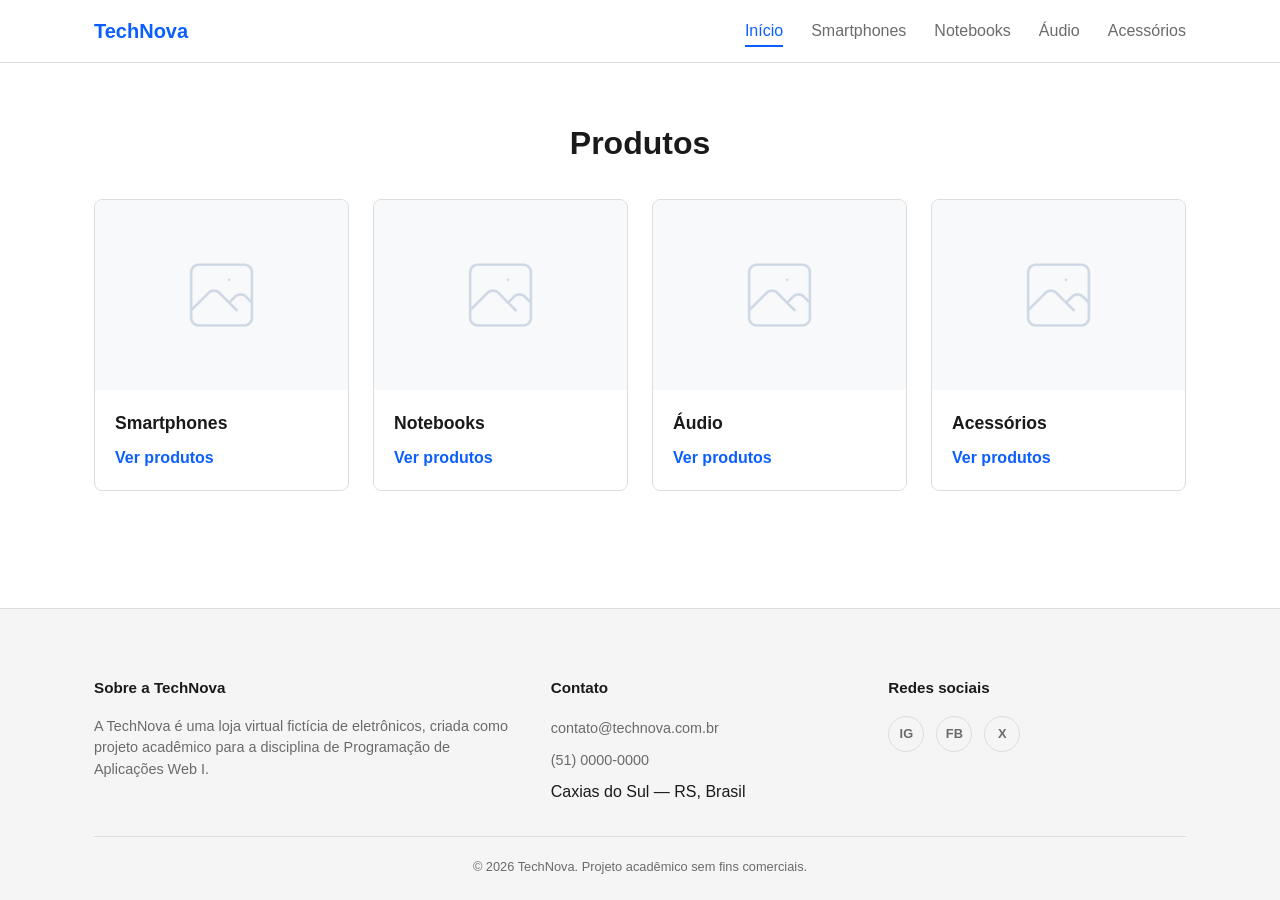
==== index.html @ d02da3fd "página inicial e página de categoria" ====
<!DOCTYPE html>
<html lang="pt-BR">
<head>
  <meta charset="UTF-8">
  <meta name="viewport" content="width=device-width, initial-scale=1.0">
  <title>TechNova — Loja Virtual de Eletrônicos</title>
  <link rel="stylesheet" href="style.css">
</head>
<body>
  <header class="site-header">
    <div class="container">
      <a class="logo" href="index.html">TechNova</a>
      <nav class="main-nav" aria-label="Navegação principal">
        <ul>
          <li><a href="index.html" aria-current="page">Início</a></li>
          <li><a href="categoria-smartphones.html">Smartphones</a></li>
          <li><a href="categoria-notebooks.html">Notebooks</a></li>
          <li><a href="categoria-audio.html">Áudio</a></li>
          <li><a href="categoria-acessorios.html">Acessórios</a></li>
        </ul>
      </nav>
    </div>
  </header>
  <main>
    <section class="categorias" id="categorias" aria-labelledby="categorias-titulo">
      <div class="container">
        <h2 id="categorias-titulo">Produtos</h2>
        <div class="categorias-grid">
          <article class="categoria-card">
            <figure>
              <img src="assets/img/general-img-landscape.png" alt="Categoria Smartphones">
            </figure>
            <div class="categoria-card-body">
              <h3>Smartphones</h3>
              <a class="btn-link" href="categoria-smartphones.html">Ver produtos</a>
            </div>
          </article>
          <article class="categoria-card">
            <figure>
              <img src="assets/img/general-img-landscape.png" alt="Categoria Notebooks">
            </figure>
            <div class="categoria-card-body">
              <h3>Notebooks</h3>
              <a class="btn-link" href="categoria-notebooks.html">Ver produtos</a>
            </div>
          </article>
          <article class="categoria-card">
            <figure>
              <img src="assets/img/general-img-landscape.png" alt="Categoria Áudio">
            </figure>
            <div class="categoria-card-body">
              <h3>Áudio</h3>
              <a class="btn-link" href="categoria-audio.html">Ver produtos</a>
            </div>
          </article>
          <article class="categoria-card">
            <figure>
              <img src="assets/img/general-img-landscape.png" alt="Categoria Acessórios">
            </figure>
            <div class="categoria-card-body">
              <h3>Acessórios</h3>
              <a class="btn-link" href="categoria-acessorios.html">Ver produtos</a>
            </div>
          </article>
        </div>
      </div>
    </section>
  </main>
  <footer class="site-footer">
    <div class="container">
      <div class="footer-grid">
        <div class="footer-col">
          <h4>Sobre a TechNova</h4>
          <p>A TechNova é uma loja virtual fictícia de eletrônicos, criada como projeto acadêmico para a disciplina de Programação de Aplicações Web I.</p>
        </div>
        <div class="footer-col">
          <h4>Contato</h4>
          <ul>
            <li><a href="mailto:contato@technova.com.br">contato@technova.com.br</a></li>
            <li><a href="tel:+555100000000">(51) 0000-0000</a></li>
            <li>Caxias do Sul — RS, Brasil</li>
          </ul>
        </div>
        <div class="footer-col">
          <h4>Redes sociais</h4>
          <ul class="social-links">
            <li><a href="#" aria-label="TechNova no Instagram">IG</a></li>
            <li><a href="#" aria-label="TechNova no Facebook">FB</a></li>
            <li><a href="#" aria-label="TechNova no X">X</a></li>
          </ul>
        </div>
      </div>
      <div class="footer-bottom">
        <p>&copy; 2026 TechNova. Projeto acadêmico sem fins comerciais.</p>
      </div>
    </div>
  </footer>
</body>
</html>
---- style.css ----
:root {
  --color-bg: #ffffff;
  --color-surface: #f5f5f5;
  --color-surface-alt: #ececec;
  --color-border: #dddddd;
  --color-text: #1a1a1a;
  --color-text-muted: #6b6b6b;
  --color-primary: #0b5fff;
  --color-primary-dark: #0847c4;

  --radius-sm: 4px;
  --radius-md: 8px;

  --transition-fast: 0.15s ease;
}

*,
*::before,
*::after {
  box-sizing: border-box;
}

body {
  margin: 0;
  min-height: 100vh;
  display: grid;
  grid-template-rows: auto 1fr auto;
  background-color: var(--color-bg);
  color: var(--color-text);
  font-family: "Segoe UI", Roboto, "Helvetica Neue", Arial, sans-serif;
  line-height: 1.5;
}

h1, h2, h3, p {
  margin: 0;
}

ul {
  list-style: none;
  margin: 0;
  padding: 0;
}

a {
  color: inherit;
  text-decoration: none;
}

img {
  max-width: 100%;
  display: block;
}

.container {
  width: min(1140px, 100%);
  padding-inline: 1.5rem;
  margin-inline: auto;
}

.site-header {
  border-bottom: 1px solid var(--color-border);
}

.site-header .container {
  display: grid;
  grid-template-columns: auto 1fr;
  align-items: center;
  column-gap: 2rem;
  padding-block: 1rem;
}

.logo {
  display: flex;
  align-items: center;
  gap: 0.6rem;
  font-size: 1.25rem;
  font-weight: 700;
  color: var(--color-primary);
}

.main-nav ul {
  display: flex;
  flex-wrap: wrap;
  justify-content: flex-end;
  gap: 0.5rem 1.75rem;
}

.main-nav a {
  padding-block: 0.35rem;
  border-bottom: 2px solid transparent;
  color: var(--color-text-muted);
  font-weight: 500;
  transition: color var(--transition-fast), border-color var(--transition-fast);
}

.main-nav a:hover,
.main-nav a:focus-visible {
  color: var(--color-text);
}

.main-nav a[aria-current="page"] {
  color: var(--color-primary);
  border-color: var(--color-primary);
}

.categorias {
  padding-block: 3.5rem;
}

.categorias h2 {
  font-size: 2rem;
  margin-bottom: 2rem;
  text-align: center;
}

.categorias-grid {
  display: grid;
  grid-template-columns: repeat(4, 1fr);
  gap: 1.5rem;
}

.categoria-card {
  display: flex;
  flex-direction: column;
  background-color: var(--color-bg);
  border: 1px solid var(--color-border);
  border-radius: var(--radius-md);
  overflow: hidden;
  transition: border-color var(--transition-fast);
}

.categoria-card:hover,
.categoria-card:focus-within {
  border-color: var(--color-primary);
}

.categoria-card figure {
  margin: 0;
  aspect-ratio: 4 / 3;
  background-color: var(--color-surface-alt);
}

.categoria-card figure img {
  width: 100%;
  height: 100%;
  object-fit: cover;
}

.categoria-card-body {
  display: flex;
  flex-direction: column;
  align-items: flex-start;
  gap: 0.6rem;
  padding: 1.25rem;
  flex: 1;
}

.categoria-card-body h3 {
  font-size: 1.1rem;
}

.categoria-card-body p {
  color: var(--color-text-muted);
  font-size: 0.9rem;
  flex: 1;
}

.categoria-card-body .btn-link {
  font-weight: 600;
  color: var(--color-primary);
}

.categoria-header {
  padding-block: 2.5rem 2rem;
  background-color: var(--color-surface);
  border-bottom: 1px solid var(--color-border);
}

.categoria-header h1 {
  font-size: 2.25rem;
}

.produtos {
  padding-block: 3rem 4rem;
}

.produtos-grid {
  display: grid;
  grid-template-columns: repeat(4, 1fr);
  gap: 1.5rem;
}

.produto-card {
  display: flex;
  flex-direction: column;
  background-color: var(--color-bg);
  border: 1px solid var(--color-border);
  border-radius: var(--radius-md);
  overflow: hidden;
  transition: border-color var(--transition-fast);
}

.produto-card:hover,
.produto-card:focus-within {
  border-color: var(--color-primary);
}

.produto-imagem {
  margin: 0;
  aspect-ratio: 4 / 3;
  background-color: var(--color-surface-alt);
}

.produto-imagem img {
  width: 100%;
  height: 100%;
  object-fit: cover;
}

.produto-info {
  display: flex;
  flex-direction: column;
  align-items: flex-start;
  gap: 0.5rem;
  padding: 1.25rem;
  flex: 1;
}

.produto-info h3 {
  font-size: 1.05rem;
  flex: 1;
}

.produto-info .preco {
  font-size: 1.3rem;
  font-weight: 700;
  color: var(--color-text);
}

.produto-acoes {
  display: flex;
  justify-content: stretch;
  width: 100%;
  margin-top: 0.25rem;
}

.btn-comprar {
  width: 100%;
  justify-content: center;
  background-color: var(--color-primary);
  color: #ffffff;
  padding: 0.65rem 1rem;
  border-radius: var(--radius-sm);
  font-weight: 700;
  text-align: center;
  transition: background-color var(--transition-fast);
}

.btn-comprar:hover,
.btn-comprar:focus-visible {
  background-color: var(--color-primary-dark);
}

.site-footer {
  border-top: 1px solid var(--color-border);
  background-color: var(--color-surface);
  padding-block: 3rem 1.5rem;
}

.footer-grid {
  display: grid;
  grid-template-columns: 1.4fr 1fr 1fr;
  gap: 2.5rem;
  padding-bottom: 2rem;
}

.footer-col {
  display: flex;
  flex-direction: column;
  gap: 0.75rem;
}

.footer-col h4 {
  font-size: 0.95rem;
  margin-bottom: 0.25rem;
}

.footer-col p,
.footer-col a {
  color: var(--color-text-muted);
  font-size: 0.9rem;
  transition: color var(--transition-fast);
}

.footer-col a:hover {
  color: var(--color-primary);
}

.footer-col ul {
  display: flex;
  flex-direction: column;
  gap: 0.5rem;
}

.social-links {
  display: flex;
  flex-direction: row !important;
  gap: 0.75rem !important;
}

.social-links a {
  display: flex;
  align-items: center;
  justify-content: center;
  width: 36px;
  height: 36px;
  border: 1px solid var(--color-border);
  border-radius: 50%;
  font-size: 0.8rem;
  font-weight: 700;
  transition: background-color var(--transition-fast), color var(--transition-fast), border-color var(--transition-fast);
}

.social-links a:hover {
  background-color: var(--color-primary);
  color: #ffffff;
  border-color: var(--color-primary);
}

.footer-bottom {
  border-top: 1px solid var(--color-border);
  padding-top: 1.25rem;
  text-align: center;
  color: var(--color-text-muted);
  font-size: 0.8rem;
}

@media (max-width: 900px) {
  .categorias-grid {
    grid-template-columns: repeat(2, 1fr);
  }

  .produtos-grid {
    grid-template-columns: repeat(2, 1fr);
  }

  .footer-grid {
    grid-template-columns: 1fr 1fr;
  }
}

@media (max-width: 640px) {
  .site-header .container {
    grid-template-columns: 1fr;
    row-gap: 0.75rem;
    justify-items: center;
    text-align: center;
  }

  .main-nav ul {
    justify-content: center;
  }

  .categorias h2 {
    font-size: 1.5rem;
  }

  .categoria-header h1 {
    font-size: 1.75rem;
  }

  .categorias-grid {
    grid-template-columns: 1fr;
  }

  .produtos-grid {
    grid-template-columns: 1fr;
  }

  .footer-grid {
    grid-template-columns: 1fr;
    text-align: center;
  }

  .footer-col {
    align-items: center;
  }
}
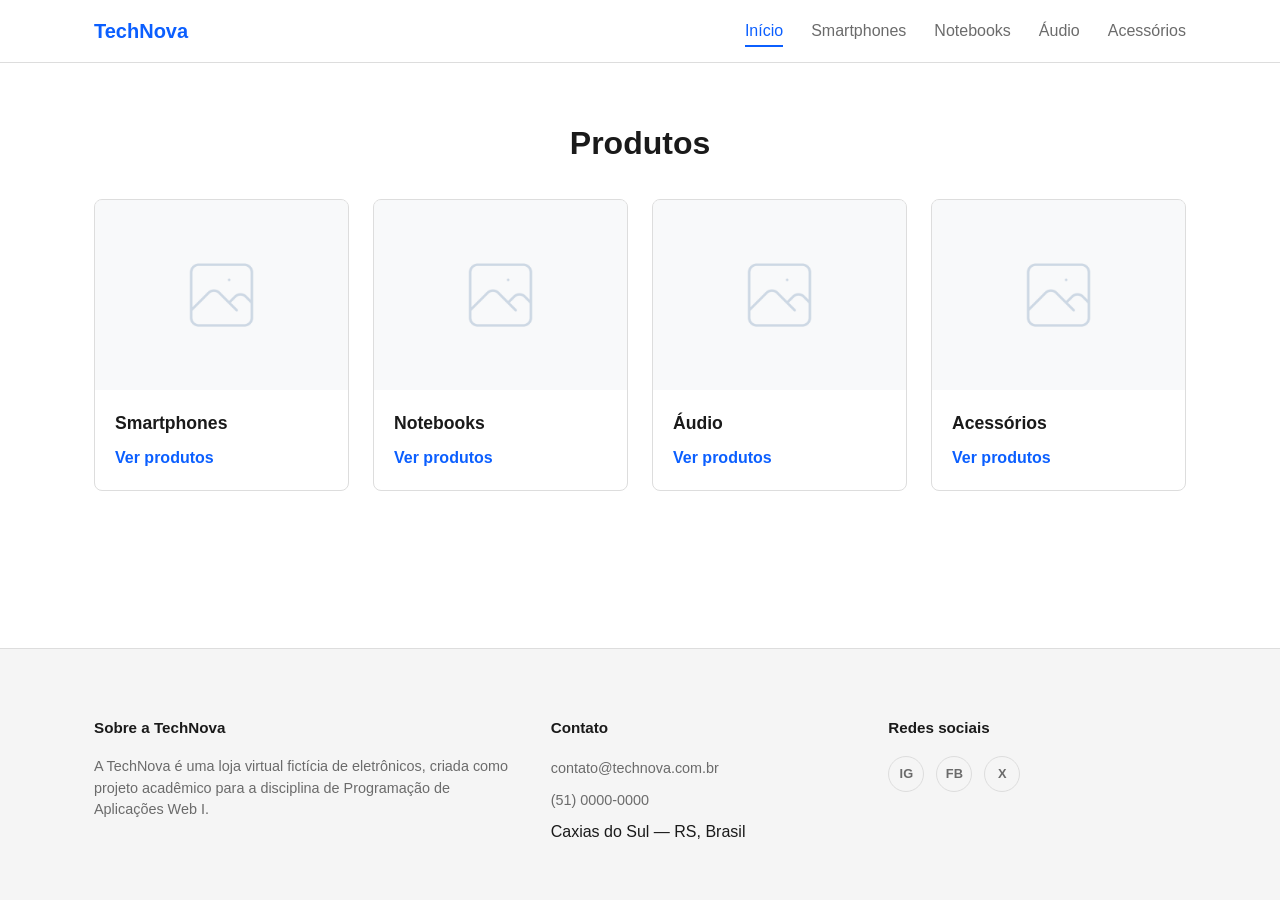
==== commit 9bb81ad2: "Header fixo no topo" ====
--- a/index.html
+++ b/index.html
@@ -4,7 +4,7 @@
   <meta charset="UTF-8">
   <meta name="viewport" content="width=device-width, initial-scale=1.0">
   <title>TechNova — Loja Virtual de Eletrônicos</title>
-  <link rel="stylesheet" href="style.css">
+  <link rel="stylesheet" href="css/style.css">
 </head>
 <body>
   <header class="site-header">
@@ -90,9 +90,6 @@
           </ul>
         </div>
       </div>
-      <div class="footer-bottom">
-        <p>&copy; 2026 TechNova. Projeto acadêmico sem fins comerciais.</p>
-      </div>
     </div>
   </footer>
 </body>
--- a/css/style.css
+++ b/css/style.css
@@ -0,0 +1,431 @@
+:root {
+  --color-bg: #ffffff;
+  --color-surface: #f5f5f5;
+  --color-surface-alt: #ececec;
+  --color-border: #dddddd;
+  --color-text: #1a1a1a;
+  --color-text-muted: #6b6b6b;
+  --color-primary: #0b5fff;
+  --color-primary-dark: #0847c4;
+
+  --radius-sm: 4px;
+  --radius-md: 8px;
+
+  --transition-fast: 0.15s ease;
+}
+
+*,
+*::before,
+*::after {
+  box-sizing: border-box;
+}
+
+body {
+  margin: 0;
+  min-height: 100vh;
+  display: grid;
+  grid-template-rows: auto 1fr auto;
+  background-color: var(--color-bg);
+  color: var(--color-text);
+  font-family: "Segoe UI", Roboto, "Helvetica Neue", Arial, sans-serif;
+  line-height: 1.5;
+}
+
+h1, h2, h3, p {
+  margin: 0;
+}
+
+ul {
+  list-style: none;
+  margin: 0;
+  padding: 0;
+}
+
+a {
+  color: inherit;
+  text-decoration: none;
+}
+
+img {
+  max-width: 100%;
+  display: block;
+}
+
+.container {
+  width: min(1140px, 100%);
+  padding-inline: 1.5rem;
+  margin-inline: auto;
+}
+
+.site-header {
+  position: sticky;
+  top: 0;
+  z-index: 100;
+  background-color: var(--color-bg);
+  border-bottom: 1px solid var(--color-border);
+}
+
+.site-header .container {
+  display: grid;
+  grid-template-columns: auto 1fr;
+  align-items: center;
+  column-gap: 2rem;
+  padding-block: 1rem;
+}
+
+.logo {
+  display: flex;
+  align-items: center;
+  gap: 0.6rem;
+  font-size: 1.25rem;
+  font-weight: 700;
+  color: var(--color-primary);
+}
+
+.main-nav ul {
+  display: flex;
+  flex-wrap: wrap;
+  justify-content: flex-end;
+  gap: 0.5rem 1.75rem;
+}
+
+.main-nav a {
+  padding-block: 0.35rem;
+  border-bottom: 2px solid transparent;
+  color: var(--color-text-muted);
+  font-weight: 500;
+  transition: color var(--transition-fast), border-color var(--transition-fast);
+}
+
+.main-nav a:hover,
+.main-nav a:focus-visible {
+  color: var(--color-text);
+}
+
+.main-nav a[aria-current="page"] {
+  color: var(--color-primary);
+  border-color: var(--color-primary);
+}
+
+.categorias {
+  padding-block: 3.5rem;
+}
+
+.categorias h2 {
+  font-size: 2rem;
+  margin-bottom: 2rem;
+  text-align: center;
+}
+
+.categorias-grid {
+  display: grid;
+  grid-template-columns: repeat(4, 1fr);
+  gap: 1.5rem;
+}
+
+.categoria-card {
+  display: flex;
+  flex-direction: column;
+  background-color: var(--color-bg);
+  border: 1px solid var(--color-border);
+  border-radius: var(--radius-md);
+  overflow: hidden;
+  transition: border-color var(--transition-fast);
+}
+
+.categoria-card:hover,
+.categoria-card:focus-within {
+  border-color: var(--color-primary);
+}
+
+.categoria-card figure {
+  margin: 0;
+  aspect-ratio: 4 / 3;
+  background-color: var(--color-surface-alt);
+}
+
+.categoria-card figure img {
+  width: 100%;
+  height: 100%;
+  object-fit: cover;
+}
+
+.categoria-card-body {
+  display: flex;
+  flex-direction: column;
+  align-items: flex-start;
+  gap: 0.6rem;
+  padding: 1.25rem;
+  flex: 1;
+}
+
+.categoria-card-body h3 {
+  font-size: 1.1rem;
+}
+
+.categoria-card-body p {
+  color: var(--color-text-muted);
+  font-size: 0.9rem;
+  flex: 1;
+}
+
+.categoria-card-body .btn-link {
+  font-weight: 600;
+  color: var(--color-primary);
+}
+
+.categoria-header {
+  padding-block: 2.5rem 2rem;
+  background-color: var(--color-surface);
+  border-bottom: 1px solid var(--color-border);
+}
+
+.categoria-header h1 {
+  font-size: 2.25rem;
+}
+
+.produtos {
+  padding-block: 3rem 4rem;
+}
+
+.produtos-grid {
+  display: grid;
+  grid-template-columns: repeat(4, 1fr);
+  gap: 1.5rem;
+}
+
+.produto-card {
+  display: flex;
+  flex-direction: column;
+  background-color: var(--color-bg);
+  border: 1px solid var(--color-border);
+  border-radius: var(--radius-md);
+  overflow: hidden;
+  transition: border-color var(--transition-fast);
+}
+
+.produto-card:hover,
+.produto-card:focus-within {
+  border-color: var(--color-primary);
+}
+
+.produto-imagem {
+  margin: 0;
+  aspect-ratio: 4 / 3;
+  background-color: var(--color-surface-alt);
+}
+
+.produto-detalhes {
+    display: grid;
+    grid-template-columns: 1fr 1fr;
+    gap: 40px;
+    align-items: start;
+}
+
+.produto-descricao h2 {
+    margin-bottom: 20px;
+}
+
+.produto-descricao p {
+    line-height: 1.6;
+    margin-bottom: 20px;
+}
+
+.produto-descricao ul {
+    margin-bottom: 20px;
+    padding-left: 20px;
+}
+
+.produto-descricao button {
+    padding: 12px 24px;
+    border: none;
+    background-color: #0b5cff;
+    color: white;
+    font-size: 16px;
+    cursor: pointer;
+}
+
+.produto-imagem img {
+  padding: 12px;
+  width: 100%;
+  max-width: 500px;
+  height: 100%;
+  display: block;
+  object-fit: cover;
+}
+
+.produto-imagem-iphone {
+  margin-top: 30px;
+  background-color: var(--color-surface-alt);
+}
+
+.produto-imagem-iphone img {
+  padding: 12px;
+  width: 100%;
+  max-width: 500px;
+  height: 100%;
+  display: block;
+  object-fit: cover;
+}
+
+.produto-info {
+  display: flex;
+  flex-direction: column;
+  align-items: flex-start;
+  gap: 0.5rem;
+  padding: 1.25rem;
+  flex: 1;
+}
+
+.produto-info h3 {
+  font-size: 1.05rem;
+  flex: 1;
+}
+
+.produto-info .preco {
+  font-size: 1.3rem;
+  font-weight: 700;
+  color: var(--color-text);
+}
+
+.produto-acoes {
+  display: flex;
+  justify-content: stretch;
+  width: 100%;
+  margin-top: 0.25rem;
+}
+
+.btn-comprar {
+  width: 100%;
+  justify-content: center;
+  background-color: var(--color-primary);
+  color: #ffffff;
+  padding: 0.65rem 1rem;
+  border-radius: var(--radius-sm);
+  font-weight: 700;
+  text-align: center;
+  transition: background-color var(--transition-fast);
+}
+
+.btn-comprar:hover,
+.btn-comprar:focus-visible {
+  background-color: var(--color-primary-dark);
+}
+
+.site-footer {
+  border-top: 1px solid var(--color-border);
+  background-color: var(--color-surface);
+  padding-block: 3rem 1.5rem;
+}
+
+.footer-grid {
+  display: grid;
+  grid-template-columns: 1.4fr 1fr 1fr;
+  gap: 2.5rem;
+  padding-bottom: 2rem;
+}
+
+.footer-col {
+  display: flex;
+  flex-direction: column;
+  gap: 0.75rem;
+}
+
+.footer-col h4 {
+  font-size: 0.95rem;
+  margin-bottom: 0.25rem;
+}
+
+.footer-col p,
+.footer-col a {
+  color: var(--color-text-muted);
+  font-size: 0.9rem;
+  transition: color var(--transition-fast);
+}
+
+.footer-col a:hover {
+  color: var(--color-primary);
+}
+
+.footer-col ul {
+  display: flex;
+  flex-direction: column;
+  gap: 0.5rem;
+}
+
+.social-links {
+  display: flex;
+  flex-direction: row !important;
+  gap: 0.75rem !important;
+}
+
+.social-links a {
+  display: flex;
+  align-items: center;
+  justify-content: center;
+  width: 36px;
+  height: 36px;
+  border: 1px solid var(--color-border);
+  border-radius: 50%;
+  font-size: 0.8rem;
+  font-weight: 700;
+  transition: background-color var(--transition-fast), color var(--transition-fast), border-color var(--transition-fast);
+}
+
+.social-links a:hover {
+  background-color: var(--color-primary);
+  color: #ffffff;
+  border-color: var(--color-primary);
+}
+
+@media (max-width: 900px) {
+  .categorias-grid {
+    grid-template-columns: repeat(2, 1fr);
+  }
+
+  .produtos-grid {
+    grid-template-columns: repeat(2, 1fr);
+  }
+
+  .footer-grid {
+    grid-template-columns: 1fr 1fr;
+  }
+}
+
+@media (max-width: 640px) {
+  .site-header .container {
+    grid-template-columns: 1fr;
+    row-gap: 0.75rem;
+    justify-items: center;
+    text-align: center;
+  }
+
+  .main-nav ul {
+    justify-content: center;
+  }
+
+  .categorias h2 {
+    font-size: 1.5rem;
+  }
+
+  .categoria-header h1 {
+    font-size: 1.75rem;
+  }
+
+  .categorias-grid {
+    grid-template-columns: 1fr;
+  }
+
+  .produtos-grid {
+    grid-template-columns: 1fr;
+  }
+
+  .footer-grid {
+    grid-template-columns: 1fr;
+    text-align: center;
+  }
+
+  .footer-col {
+    align-items: center;
+  }
+}
